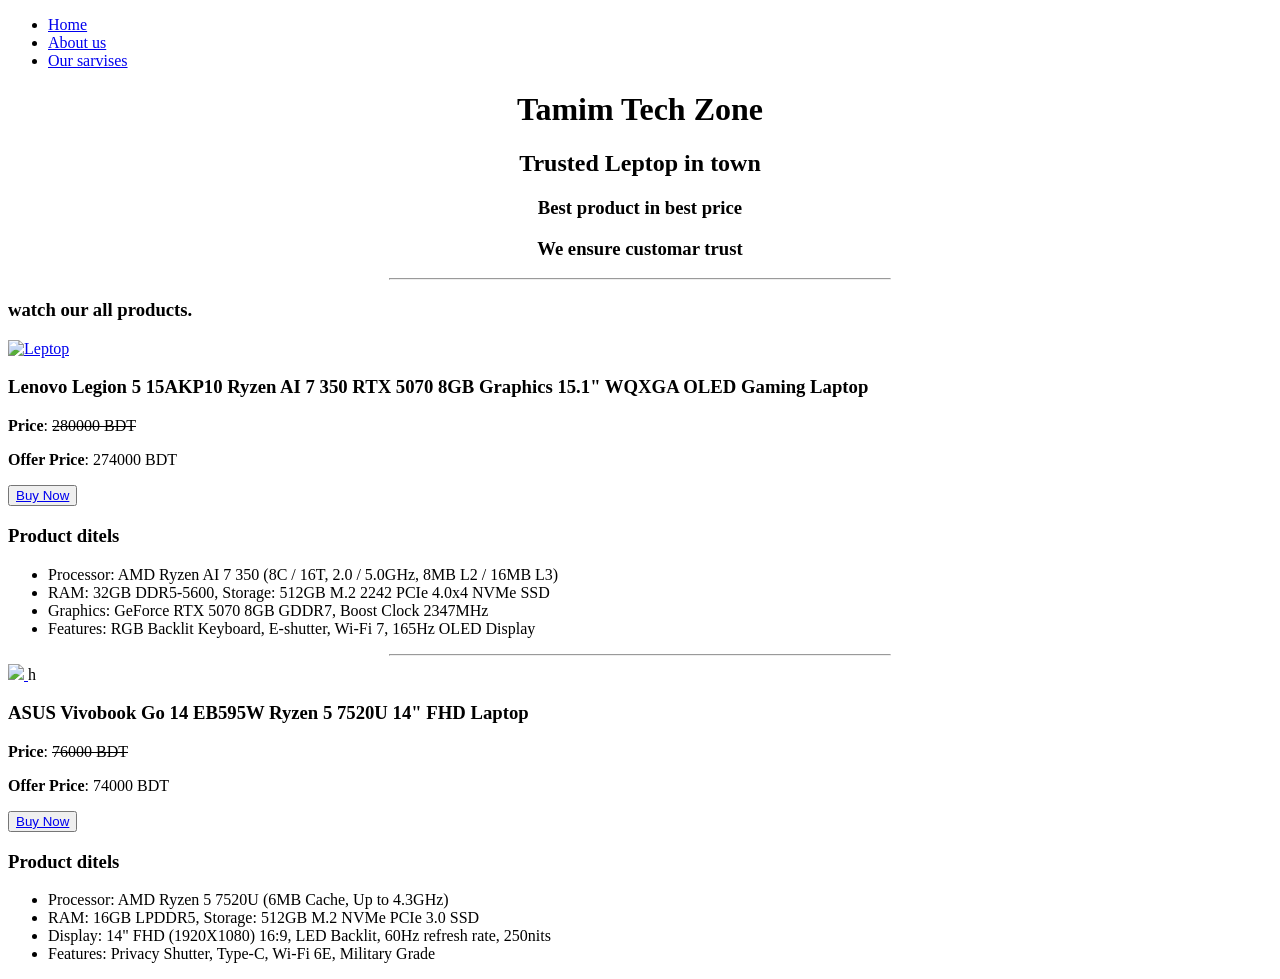
==== index.html @ fa64714c "added one product" ====
<!DOCTYPE html>
<html lang="en">
<head>
    <meta charset="UTF-8">
    <meta name="viewport" content="width=device-width, initial-scale=1.0">
    <title>Tamim tech zone</title>
   
</head>
<body> 
    <nev>
        <ul>
            <li><a href="index.html">Home</a></li>
            <li><a href="about.html">About us</a></li>
            <li><a href="sarvis.html">Our sarvises</a></li>
        
        </ul>
        </nev>
    <center>
 <h1>Tamim Tech Zone</h1>
 <h2> Trusted Leptop in town</h2>
<h3> Best product in best price</h3>
<h3> We ensure customar trust</h3>
    </center>
<hr width="500">
<h3> watch our all products.</h3>
<main>
    <section>
       
        <a href="det1.html">
             <img src="https://www.startech.com.bd/image/cache/catalog/laptop/lenovo/legion-5-15akp10/legion-5-15akp10-01-228x228.webp" alt="Leptop">
        </a>
            
    <h3>Lenovo Legion 5 15AKP10 Ryzen AI 7 350 RTX 5070 8GB Graphics 15.1" WQXGA OLED Gaming Laptop </h3>
    <b>Price</b>: <del>280000 BDT</del> <p><b>Offer Price</b>: 274000 BDT</p>
    <button><a href="login.html">Buy Now</a></button>
        <h3>Product ditels</h3>
        <ul>
            <li>Processor: AMD Ryzen AI 7 350 (8C / 16T, 2.0 / 5.0GHz, 8MB L2 / 16MB L3)</li>
            <li>RAM: 32GB DDR5-5600, Storage: 512GB M.2 2242 PCIe 4.0x4 NVMe SSD</li>
            <li>Graphics: GeForce RTX 5070 8GB GDDR7, Boost Clock 2347MHz</li>
            <li>Features: RGB Backlit Keyboard, E-shutter, Wi-Fi 7, 165Hz OLED Display</li>
            </ul>
    </section>
</main>
<hr width="500">
      <main> 
    <section>
       
        <a href="det2.html">
             <img src="https://www.startech.com.bd/image/cache/catalog/laptop/asus/vivobook-go-14-eb595w/vivobook-go-14-eb595w-01-228x228.webp">
        </a>h
            
    <h3>ASUS Vivobook Go 14 EB595W Ryzen 5 7520U 14" FHD Laptop </h3>
    <b>Price</b>: <del>76000 BDT</del> <p><b>Offer Price</b>: 74000 BDT</p>
    <button><a href="login.html">Buy Now</a></button>
        <h3>Product ditels</h3>
        <ul>
            <li>Processor: AMD Ryzen 5 7520U (6MB Cache, Up to 4.3GHz)</li>
            <li>RAM: 16GB LPDDR5, Storage: 512GB M.2 NVMe PCIe 3.0 SSD</li>
            <li>Display: 14" FHD (1920X1080) 16:9, LED Backlit, 60Hz refresh rate, 250nits</li>
            <li>Features: Privacy Shutter, Type-C, Wi-Fi 6E, Military Grade</li>
            </ul>
    </section>

 </main>


    
</body>
</html>
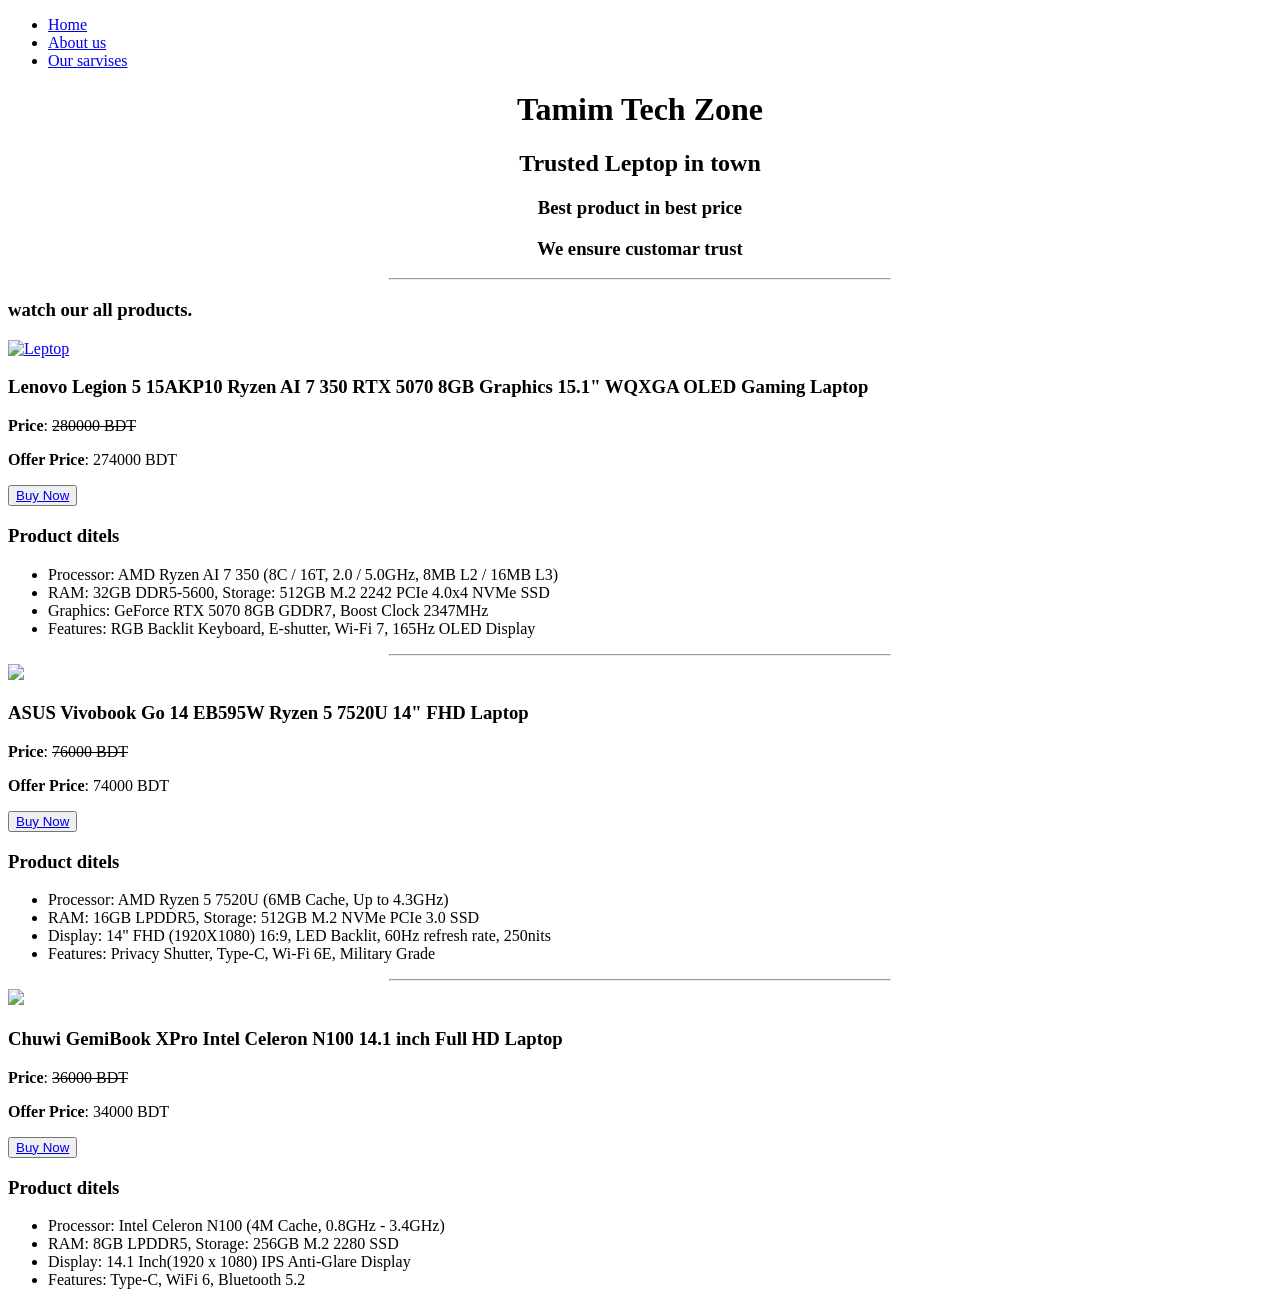
==== commit 6a4a09fc: "added one product" ====
--- a/index.html
+++ b/index.html
@@ -42,13 +42,13 @@
             </ul>
     </section>
 </main>
+
 <hr width="500">
-      <main> 
+     <main> 
     <section>
-       
         <a href="det2.html">
              <img src="https://www.startech.com.bd/image/cache/catalog/laptop/asus/vivobook-go-14-eb595w/vivobook-go-14-eb595w-01-228x228.webp">
-        </a>h
+        </a>
             
     <h3>ASUS Vivobook Go 14 EB595W Ryzen 5 7520U 14" FHD Laptop </h3>
     <b>Price</b>: <del>76000 BDT</del> <p><b>Offer Price</b>: 74000 BDT</p>
@@ -63,6 +63,27 @@
     </section>
 
  </main>
+<hr width="500">
+     <main> 
+    <section>
+        <a href="det3.html">
+             <img src="https://www.startech.com.bd/image/cache/catalog/laptop/chuwi/gemibook-xpro/gemibook-xpro-01-228x228.webp">
+        </a>
+            
+    <h3>Chuwi GemiBook XPro Intel Celeron N100 14.1 inch Full HD Laptop </h3>
+    <b>Price</b>: <del>36000 BDT</del> <p><b>Offer Price</b>: 34000 BDT</p>
+    <button><a href="login.html">Buy Now</a></button>
+        <h3>Product ditels</h3>
+        <ul>
+            <li>Processor: Intel Celeron N100 (4M Cache, 0.8GHz - 3.4GHz)</li>
+            <li>RAM: 8GB LPDDR5, Storage: 256GB M.2 2280 SSD</li>
+            <li>Display: 14.1 Inch(1920 x 1080) IPS Anti-Glare Display</li>
+            <li>Features: Type-C, WiFi 6, Bluetooth 5.2</li>
+            </ul>
+    </section>
+
+ </main>
+
 
 
     
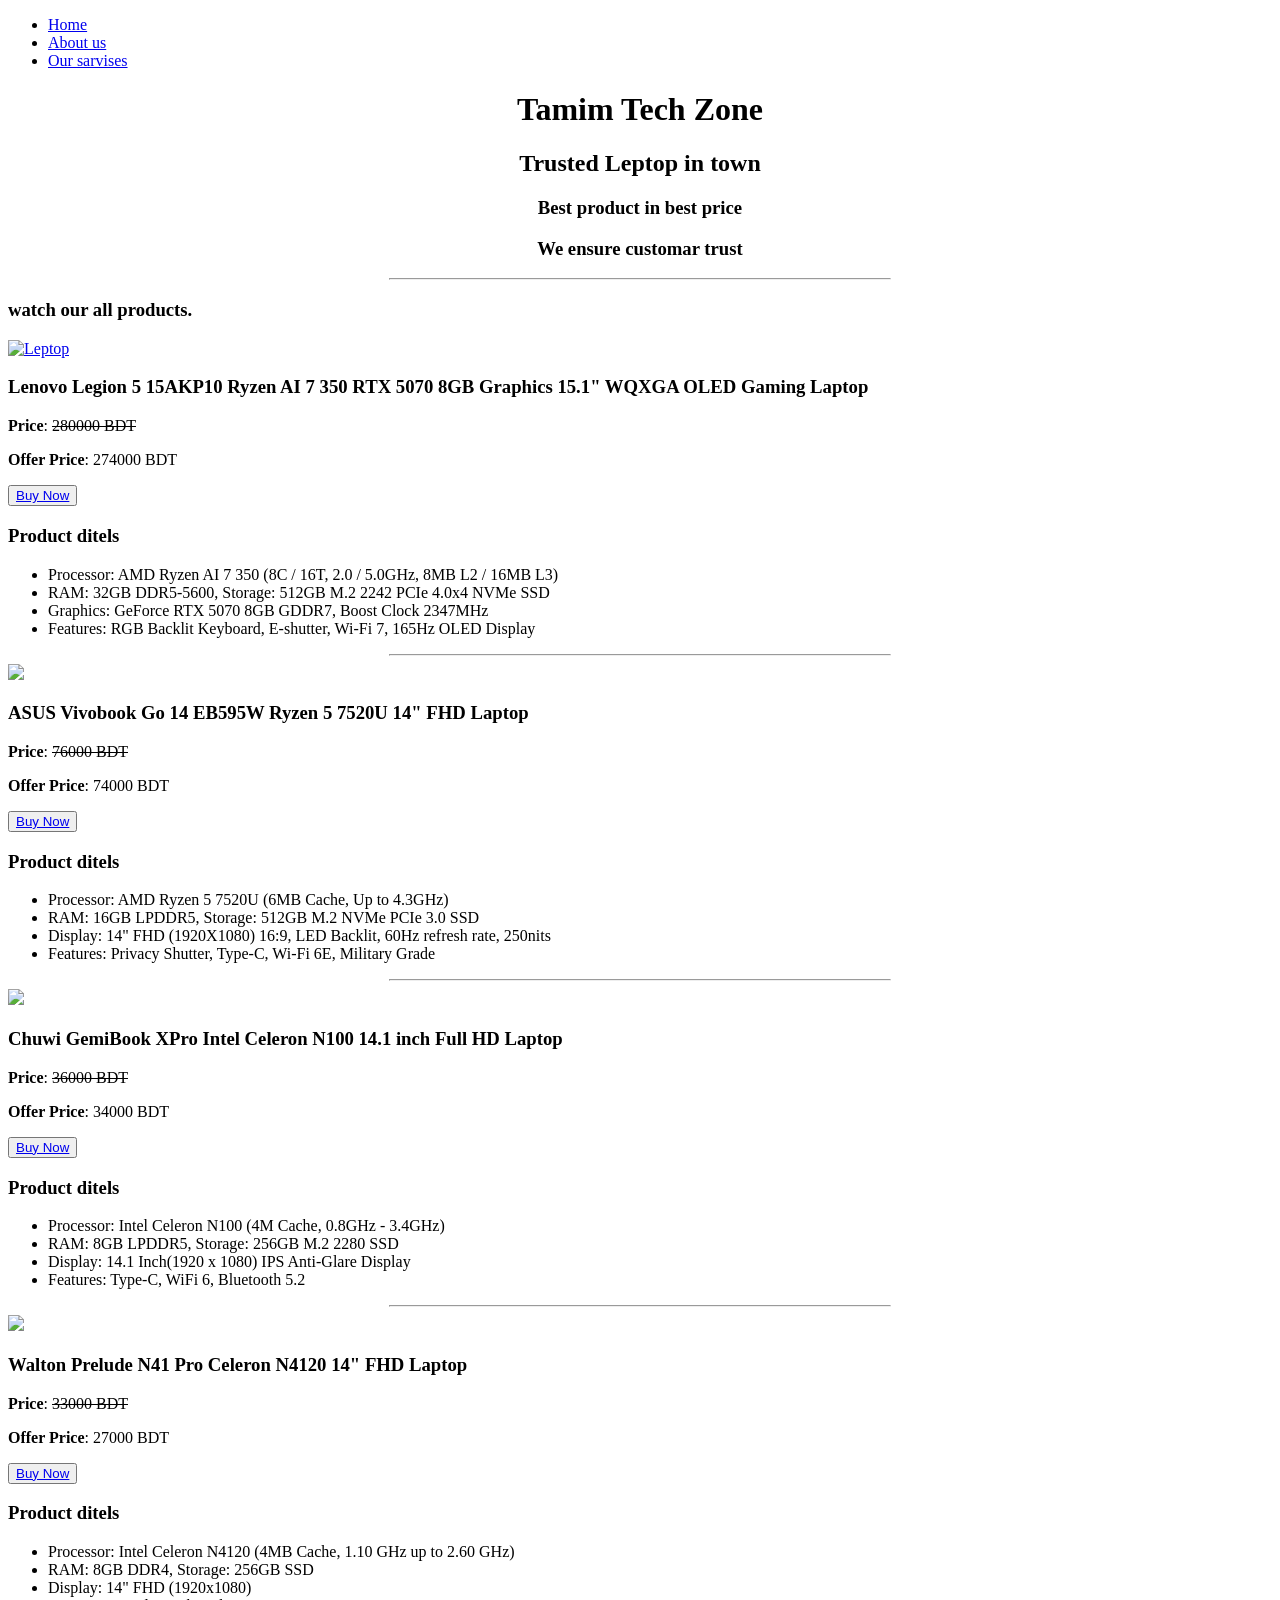
==== commit 80e5a8d6: "added one product" ====
--- a/index.html
+++ b/index.html
@@ -83,6 +83,28 @@
     </section>
 
  </main>
+<hr width="500">
+     <main> 
+    <section>
+        <a href="det4.html">
+             <img src="https://www.startech.com.bd/image/cache/catalog/laptop/walton/prelude-n41-pro/prelude-n41-pro-01-228x228.webp">
+        </a>
+            
+    <h3>Walton Prelude N41 Pro Celeron N4120 14" FHD Laptop </h3>
+    <b>Price</b>: <del>33000 BDT</del> <p><b>Offer Price</b>: 27000 BDT</p>
+    <button><a href="login.html">Buy Now</a></button>
+        <h3>Product ditels</h3>
+        <ul>
+            <li>Processor: Intel Celeron N4120 (4MB Cache, 1.10 GHz up to 2.60 GHz)</li>
+            <li>RAM: 8GB DDR4, Storage: 256GB SSD</li>
+            <li>Display: 14" FHD (1920x1080)</li>
+            <li>Features: Bangla Keyboard, Type-C</li>
+            </ul>
+    </section>
+
+ </main>
+
+
 
 
 
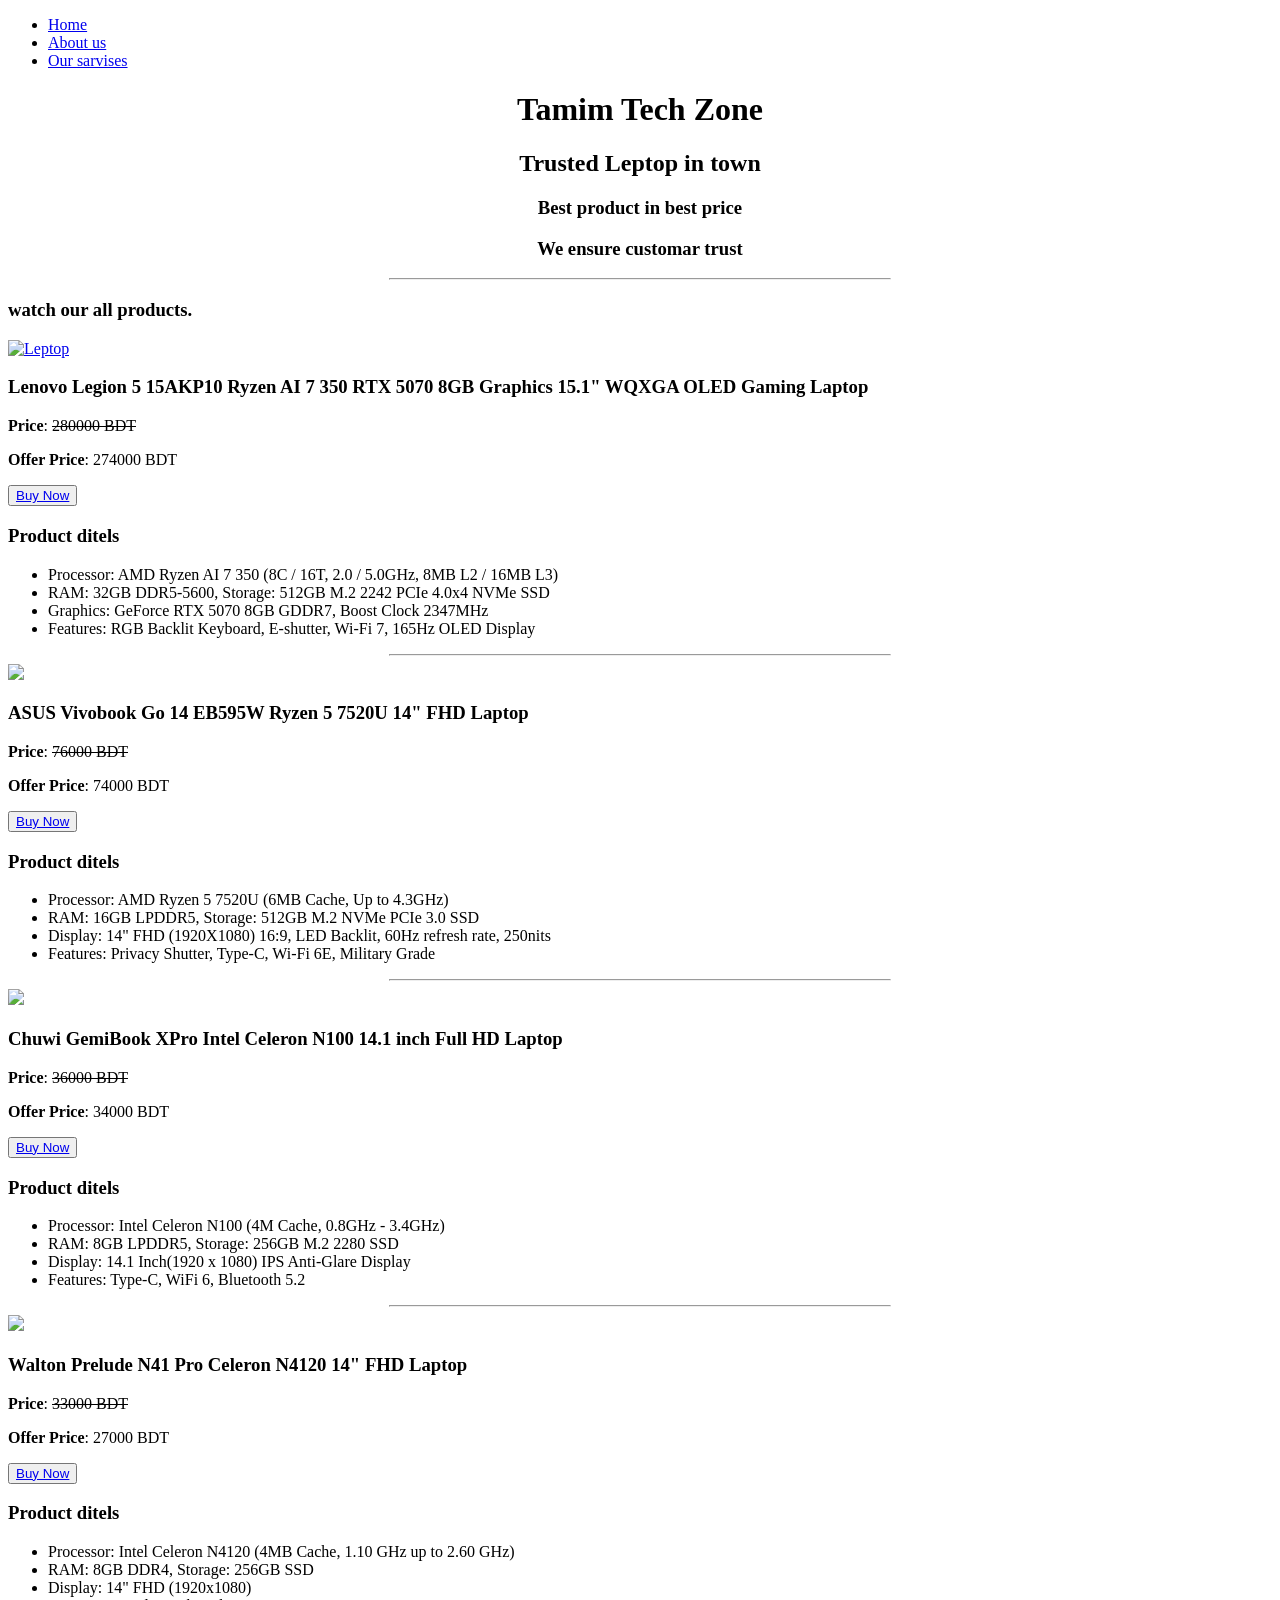
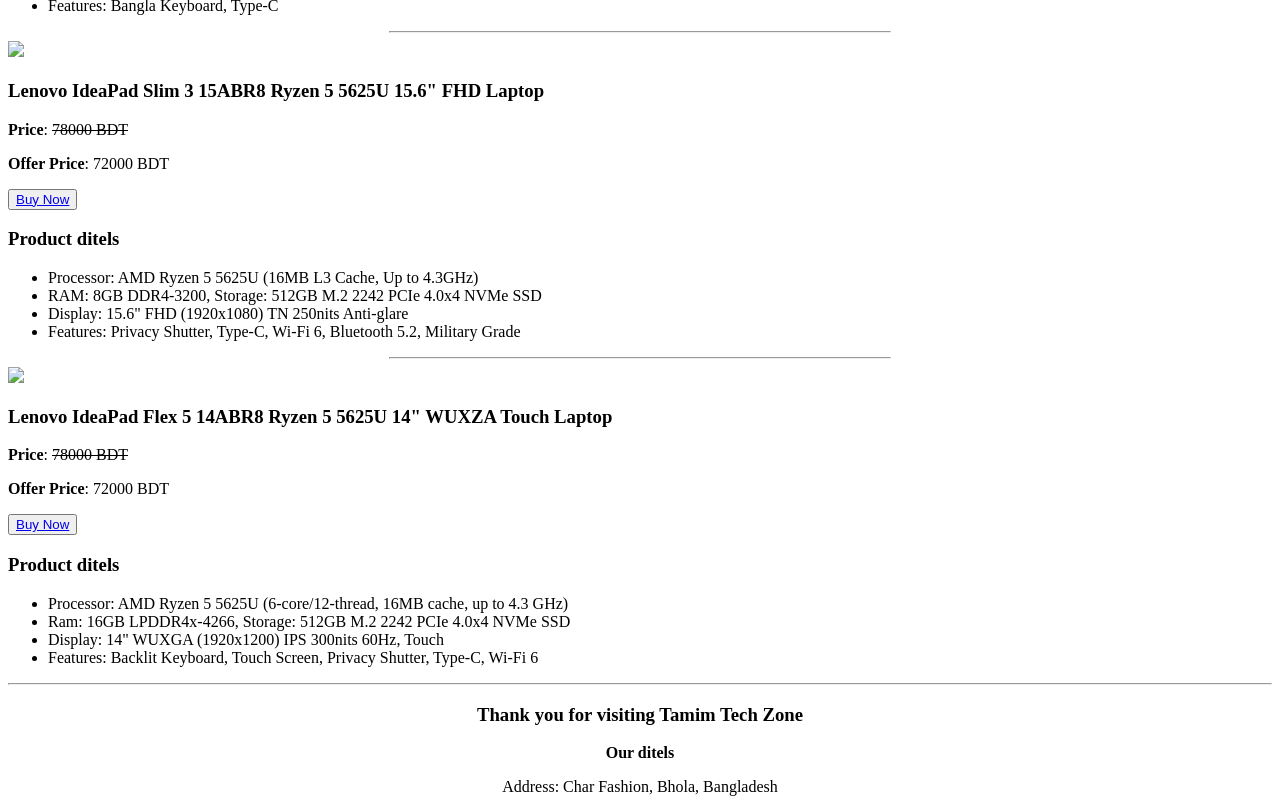
==== commit 86fc6e31: "added one product" ====
--- a/index.html
+++ b/index.html
@@ -103,7 +103,61 @@
     </section>
 
  </main>
+ <hr width="500">
+   </main>
+  <main> 
+    <section>
+       <a href="det5.html">
+             <img src="https://www.startech.com.bd/image/cache/catalog/laptop/lenovo/ideapad-slim-3-15abr8/ideapad-slim-3-15abr8-arctic-grey-01-228x228.webp">
+       
+       </a>
+    <h3>Lenovo IdeaPad Slim 3 15ABR8 Ryzen 5 5625U 15.6" FHD Laptop </h3>
+    <b>Price</b>: <del>78000 BDT</del> <p><b>Offer Price</b>: 72000 BDT</p>
+    <button><a href="login.html">Buy Now</a></button>
+        <h3>Product ditels</h3>
+        <ul>
+            <li>Processor: AMD Ryzen 5 5625U (16MB L3 Cache, Up to 4.3GHz)</li>
+            <li>RAM: 8GB DDR4-3200, Storage: 512GB M.2 2242 PCIe 4.0x4 NVMe SSD</li>
+            <li>Display: 15.6" FHD (1920x1080) TN 250nits Anti-glare</li>
+            <li>Features: Privacy Shutter, Type-C, Wi-Fi 6, Bluetooth 5.2, Military Grade</li>
+            </ul>
+    </section>
 
+ </main>
+  <hr width="500">
+   
+  <main> 
+    <section>
+       <a href="det6.html">
+             <img src="https://www.startech.com.bd/image/cache/catalog/laptop/lenovo/ideapad-flex-5-14abr8/82XX00JALK-001-228x228.webp">
+       
+       </a>
+    <h3>Lenovo IdeaPad Flex 5 14ABR8 Ryzen 5 5625U 14" WUXZA Touch Laptop </h3>
+    <b>Price</b>: <del>78000 BDT</del> <p><b>Offer Price</b>: 72000 BDT</p>
+    <button><a href="login.html">Buy Now</a></button>
+        <h3>Product ditels</h3>
+        <ul>
+            <li>Processor: AMD Ryzen 5 5625U (6-core/12-thread, 16MB cache, up to 4.3 GHz)</li>
+            <li>Ram: 16GB LPDDR4x-4266, Storage: 512GB M.2 2242 PCIe 4.0x4 NVMe SSD</li>
+            <li>Display: 14" WUXGA (1920x1200) IPS 300nits 60Hz, Touch</li>
+            <li>Features: Backlit Keyboard, Touch Screen, Privacy Shutter, Type-C, Wi-Fi 6</li>
+            </ul>
+    </section>
+
+ </main>
+ <hr>
+ <footer>
+    <center>
+        <h3>Thank you for visiting Tamim Tech Zone</h3>
+        <b>Our ditels</b>
+        <p>Address: Char Fashion, Bhola, Bangladesh</p>
+    </center>
+    </footer>
+
+
+
+
+ 
 
 
 
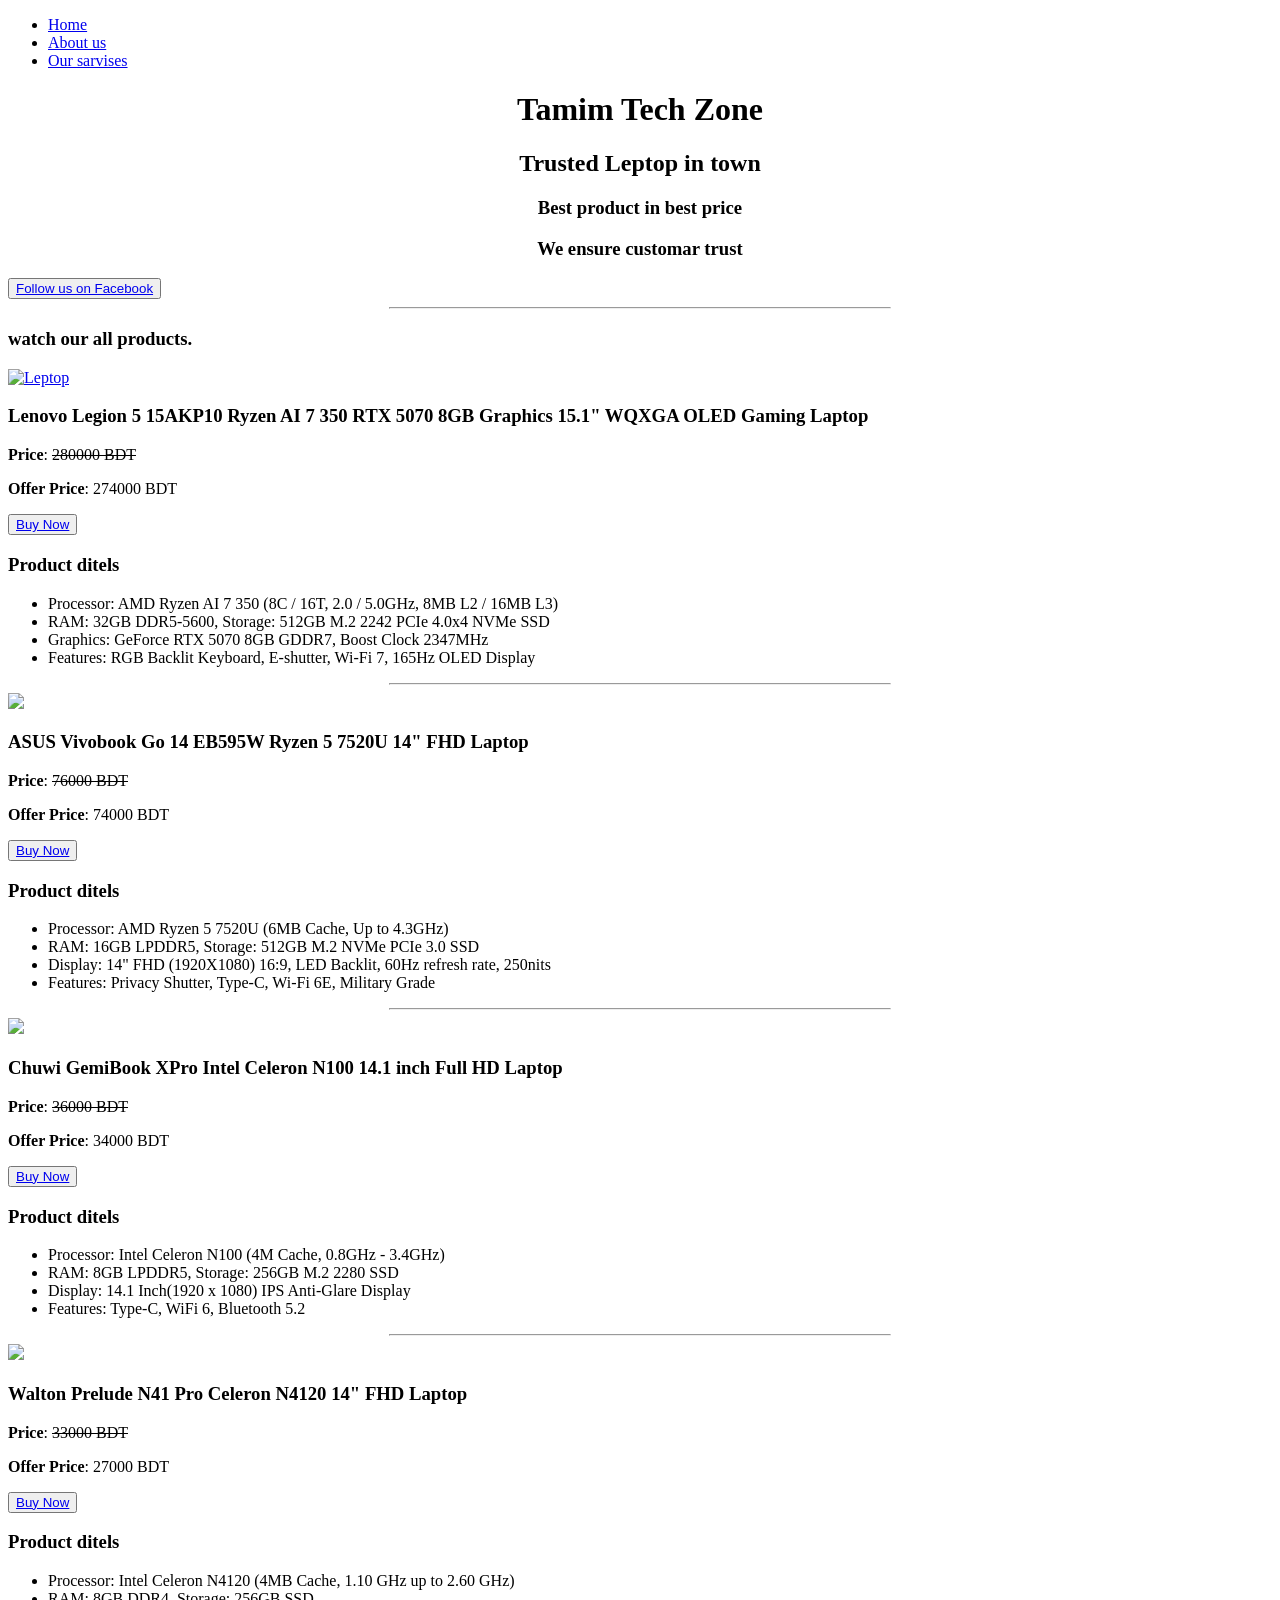
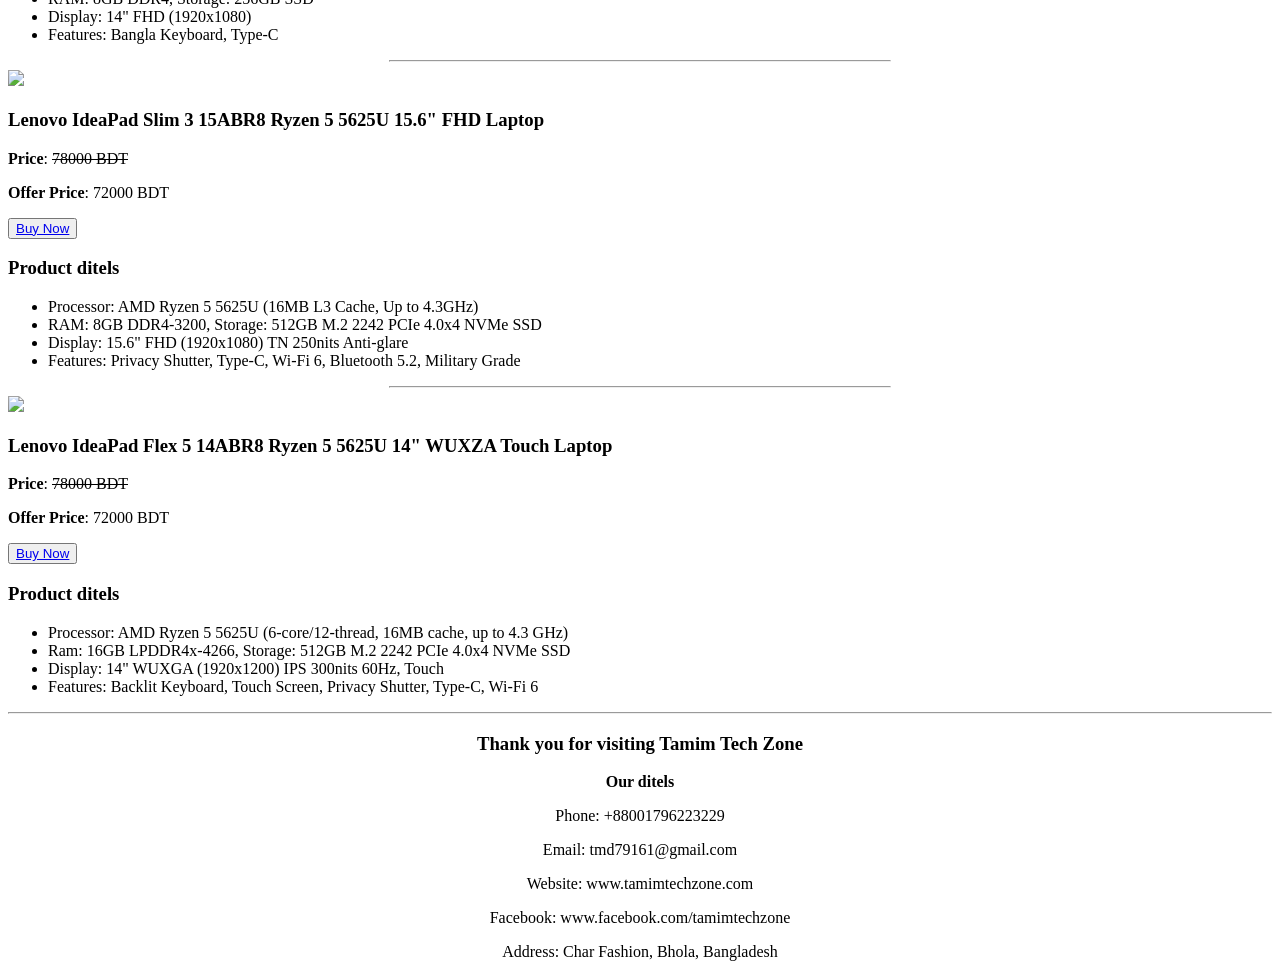
==== commit 87f9f8ef: "added one product" ====
--- a/index.html
+++ b/index.html
@@ -21,6 +21,7 @@
 <h3> Best product in best price</h3>
 <h3> We ensure customar trust</h3>
     </center>
+    <button><a href="https://www.facebook.com/share/1CiRE6umxw/">Follow us on Facebook</a></button>
 <hr width="500">
 <h3> watch our all products.</h3>
 <main>
@@ -150,7 +151,12 @@
     <center>
         <h3>Thank you for visiting Tamim Tech Zone</h3>
         <b>Our ditels</b>
+        <p>Phone: +88001796223229</p>
+        <p>Email: tmd79161@gmail.com</p>
+        <p>Website: www.tamimtechzone.com</p>
+        <p>Facebook: www.facebook.com/tamimtechzone</p>
         <p>Address: Char Fashion, Bhola, Bangladesh</p>
+
     </center>
     </footer>
 
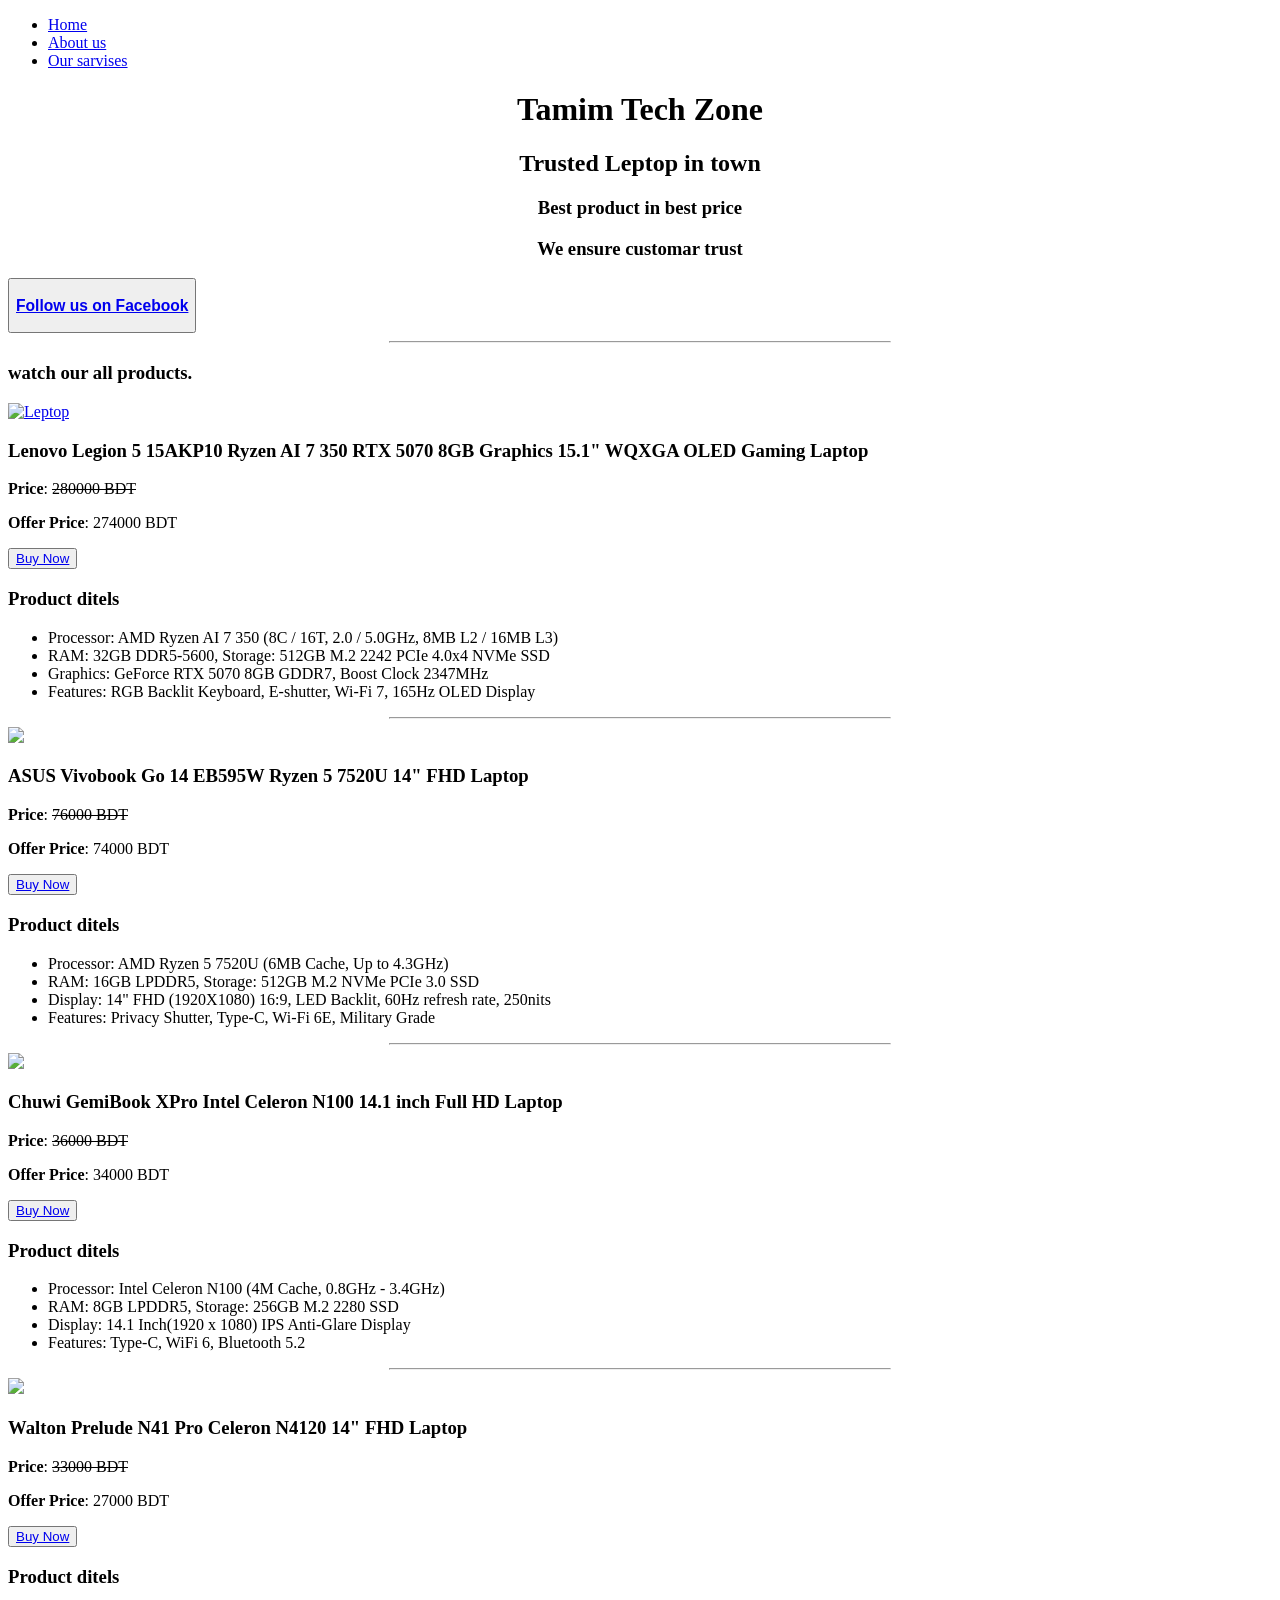
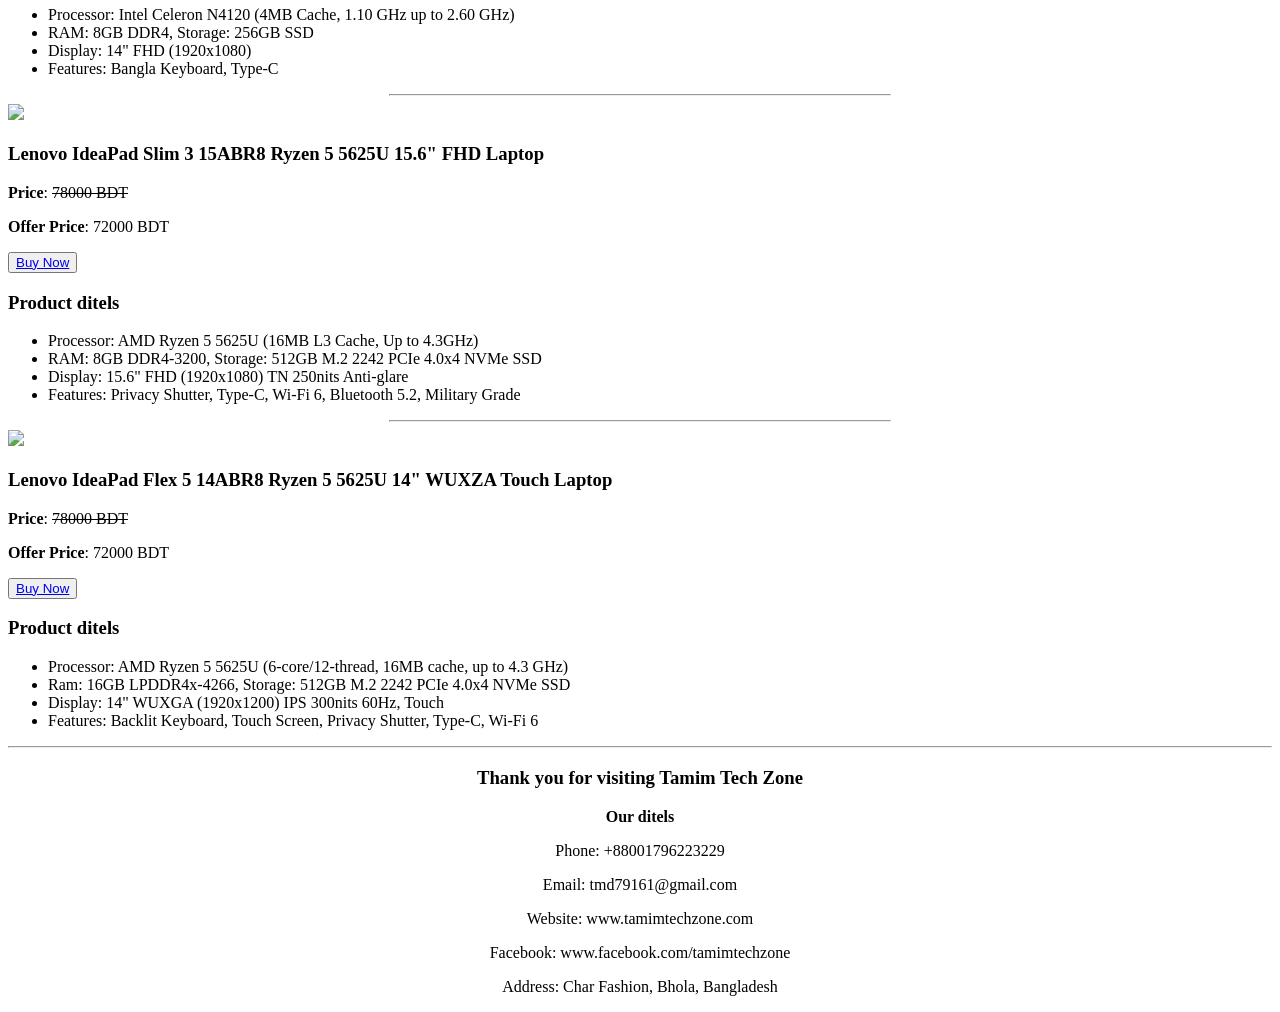
==== commit b9cee7b6: "included new fiture" ====
--- a/index.html
+++ b/index.html
@@ -21,7 +21,7 @@
 <h3> Best product in best price</h3>
 <h3> We ensure customar trust</h3>
     </center>
-    <button><a href="https://www.facebook.com/share/1CiRE6umxw/">Follow us on Facebook</a></button>
+    <button><a href="https://www.facebook.com/share/1CiRE6umxw/"><h3> Follow us on Facebook</h3></a></button>
 <hr width="500">
 <h3> watch our all products.</h3>
 <main>
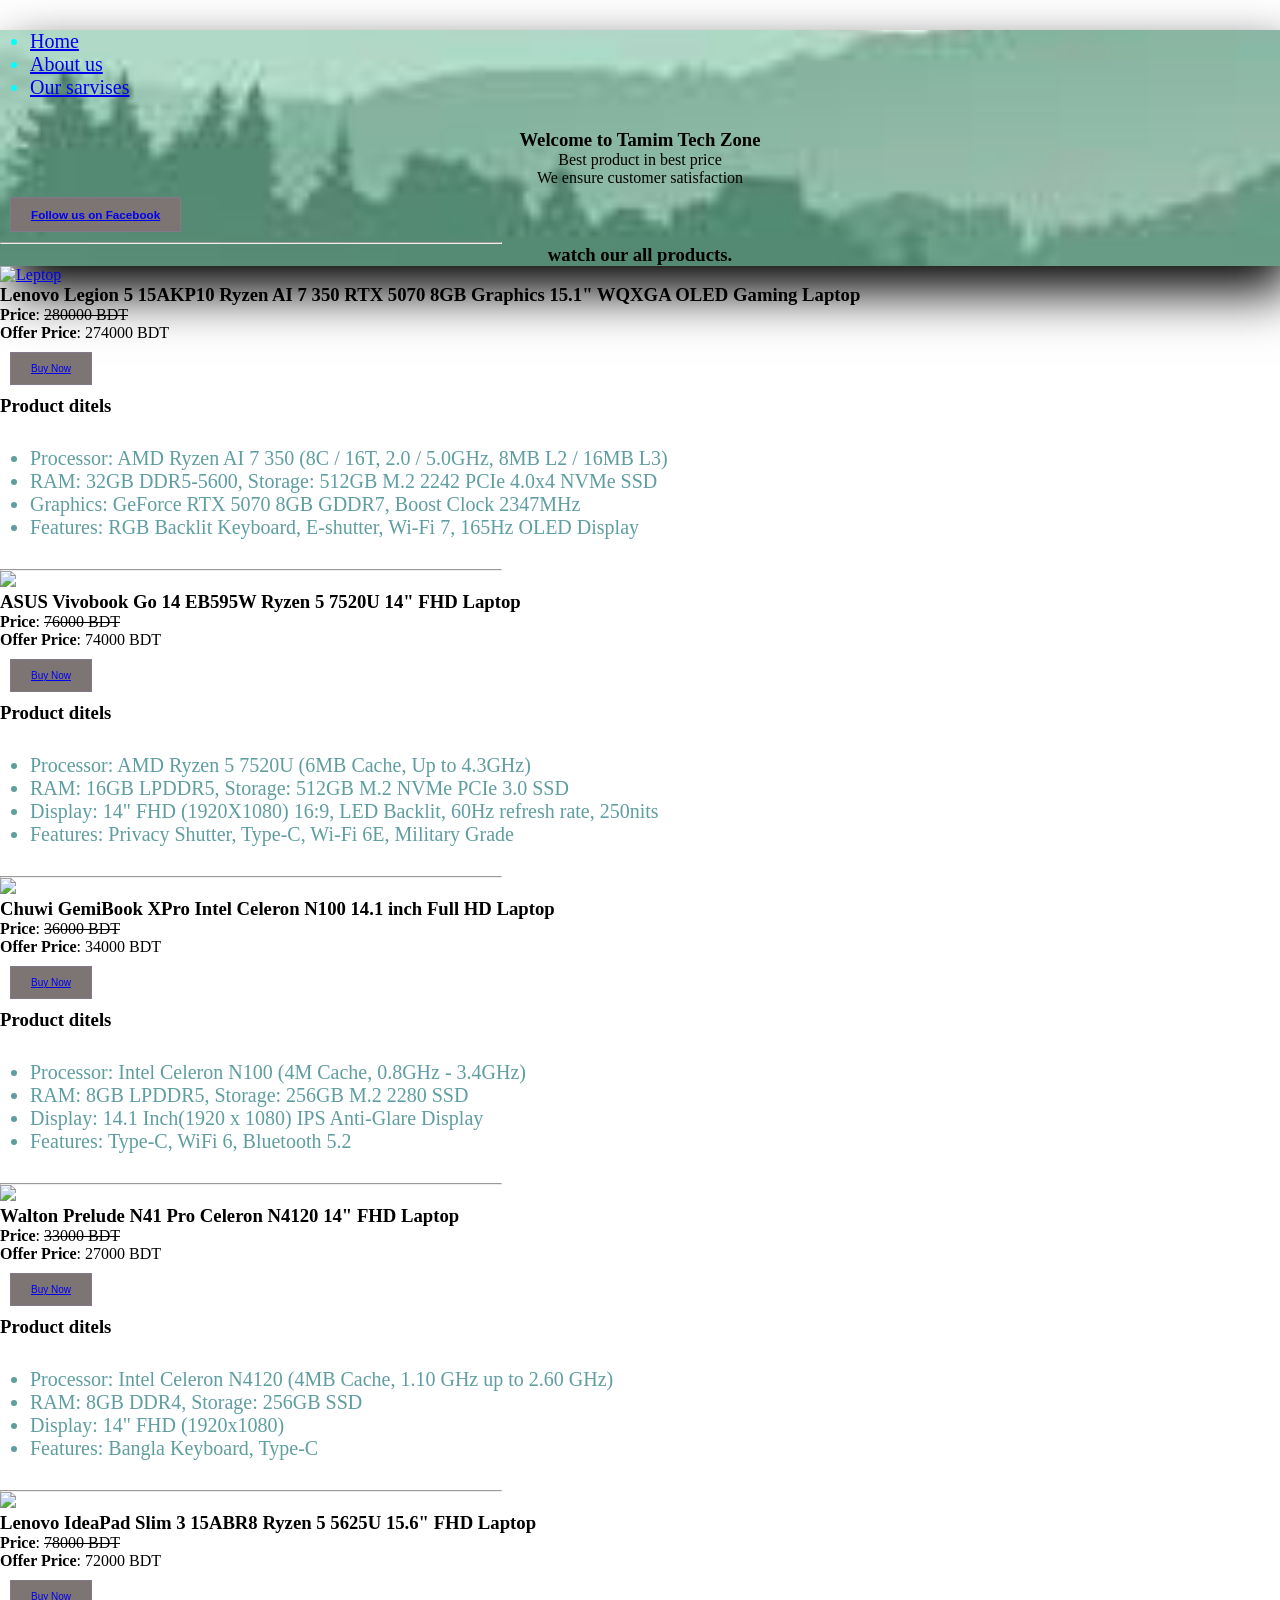
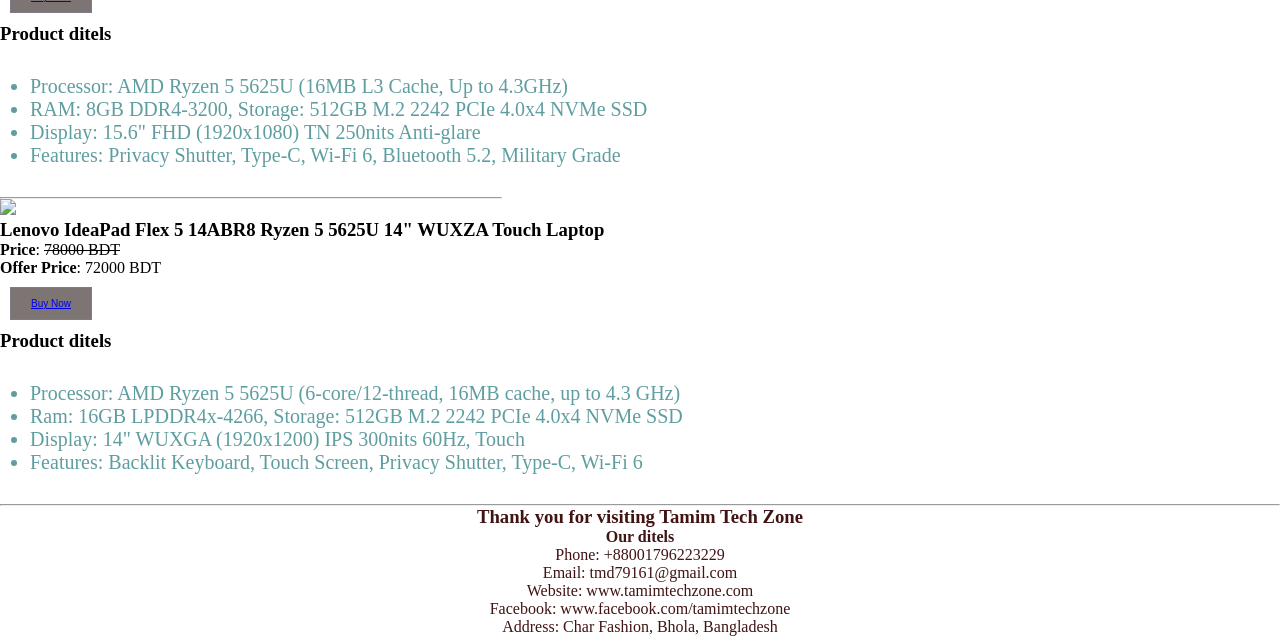
==== commit 5d01aca3: "included new fiture" ====
--- a/index.html
+++ b/index.html
@@ -4,9 +4,13 @@
     <meta charset="UTF-8">
     <meta name="viewport" content="width=device-width, initial-scale=1.0">
     <title>Tamim tech zone</title>
+    <link rel="stylesheet" href="style/extra.css">
+     
+   
    
 </head>
 <body> 
+    <header>
     <nev>
         <ul>
             <li><a href="index.html">Home</a></li>
@@ -15,16 +19,20 @@
         
         </ul>
         </nev>
-    <center>
- <h1>Tamim Tech Zone</h1>
- <h2> Trusted Leptop in town</h2>
-<h3> Best product in best price</h3>
-<h3> We ensure customar trust</h3>
-    </center>
-    <button><a href="https://www.facebook.com/share/1CiRE6umxw/"><h3> Follow us on Facebook</h3></a></button>
+       
+            <h3 class="center">Welcome to Tamim Tech Zone</h3>
+            <p class="center"> Best product in best price</p>
+            <p class="center"> We ensure customer satisfaction</p>
+        
+   
+        <button><a href="https://www.facebook.com/share/1CiRE6umxw/"><h3> Follow us on Facebook</h3></a></button>
 <hr width="500">
-<h3> watch our all products.</h3>
+<h3 class="center"> watch our all products.</h3>
+ 
+ </header>
 <main>
+   
+
     <section>
        
         <a href="det1.html">
@@ -42,10 +50,10 @@
             <li>Features: RGB Backlit Keyboard, E-shutter, Wi-Fi 7, 165Hz OLED Display</li>
             </ul>
     </section>
-</main>
+
 
 <hr width="500">
-     <main> 
+   
     <section>
         <a href="det2.html">
              <img src="https://www.startech.com.bd/image/cache/catalog/laptop/asus/vivobook-go-14-eb595w/vivobook-go-14-eb595w-01-228x228.webp">
@@ -63,9 +71,9 @@
             </ul>
     </section>
 
- </main>
+ 
 <hr width="500">
-     <main> 
+     
     <section>
         <a href="det3.html">
              <img src="https://www.startech.com.bd/image/cache/catalog/laptop/chuwi/gemibook-xpro/gemibook-xpro-01-228x228.webp">
@@ -83,9 +91,8 @@
             </ul>
     </section>
 
- </main>
 <hr width="500">
-     <main> 
+  
     <section>
         <a href="det4.html">
              <img src="https://www.startech.com.bd/image/cache/catalog/laptop/walton/prelude-n41-pro/prelude-n41-pro-01-228x228.webp">
@@ -103,10 +110,9 @@
             </ul>
     </section>
 
- </main>
+
  <hr width="500">
-   </main>
-  <main> 
+
     <section>
        <a href="det5.html">
              <img src="https://www.startech.com.bd/image/cache/catalog/laptop/lenovo/ideapad-slim-3-15abr8/ideapad-slim-3-15abr8-arctic-grey-01-228x228.webp">
@@ -124,10 +130,10 @@
             </ul>
     </section>
 
- </main>
+ 
   <hr width="500">
    
-  <main> 
+ 
     <section>
        <a href="det6.html">
              <img src="https://www.startech.com.bd/image/cache/catalog/laptop/lenovo/ideapad-flex-5-14abr8/82XX00JALK-001-228x228.webp">
@@ -148,7 +154,7 @@
  </main>
  <hr>
  <footer>
-    <center>
+    
         <h3>Thank you for visiting Tamim Tech Zone</h3>
         <b>Our ditels</b>
         <p>Phone: +88001796223229</p>
@@ -157,7 +163,7 @@
         <p>Facebook: www.facebook.com/tamimtechzone</p>
         <p>Address: Char Fashion, Bhola, Bangladesh</p>
 
-    </center>
+  
     </footer>
 
 
--- a/style/extra.css
+++ b/style/extra.css
@@ -0,0 +1,53 @@
+*{margin: 0; padding: 0; 
+}
+.center{
+    text-align: center;
+}
+   
+
+   ul{
+     margin:30px 30px;
+    color:aqua;
+    font-size: 20px ;
+   }
+ header {
+          
+           background-image: url("download.jpeg");
+             
+                background-repeat: no-repeat;
+                background-size: cover;
+                background-position: center;
+                box-shadow: 10px 25px 50px;
+         }
+
+            
+       button{
+            background-color: rgb(125, 116, 116);
+            color: blueviolet;
+            border: 1px solid rgb(130, 121, 139);
+            padding: 10px 20px;
+            font-size: 10px;
+            margin: 10px 10px;
+            
+       }
+          
+        button:hover{
+            background-color:blueviolet;
+            color: white;
+            border:0;
+            color:blueviolet;   
+             }
+             section li{
+                color:cadetblue;
+               
+             }
+             footer{
+                text-align:center;
+               
+                color: rgb(65, 19, 19);
+                background-image: url(https://cdn.vectorstock.com/i/750p/39/47/grey-diagonal-gradient-lines-footer-background-vector-49803947.avif) ;
+                background-size:cover;
+                background-position:center;
+                background-repeat: no-repeat;
+
+             }
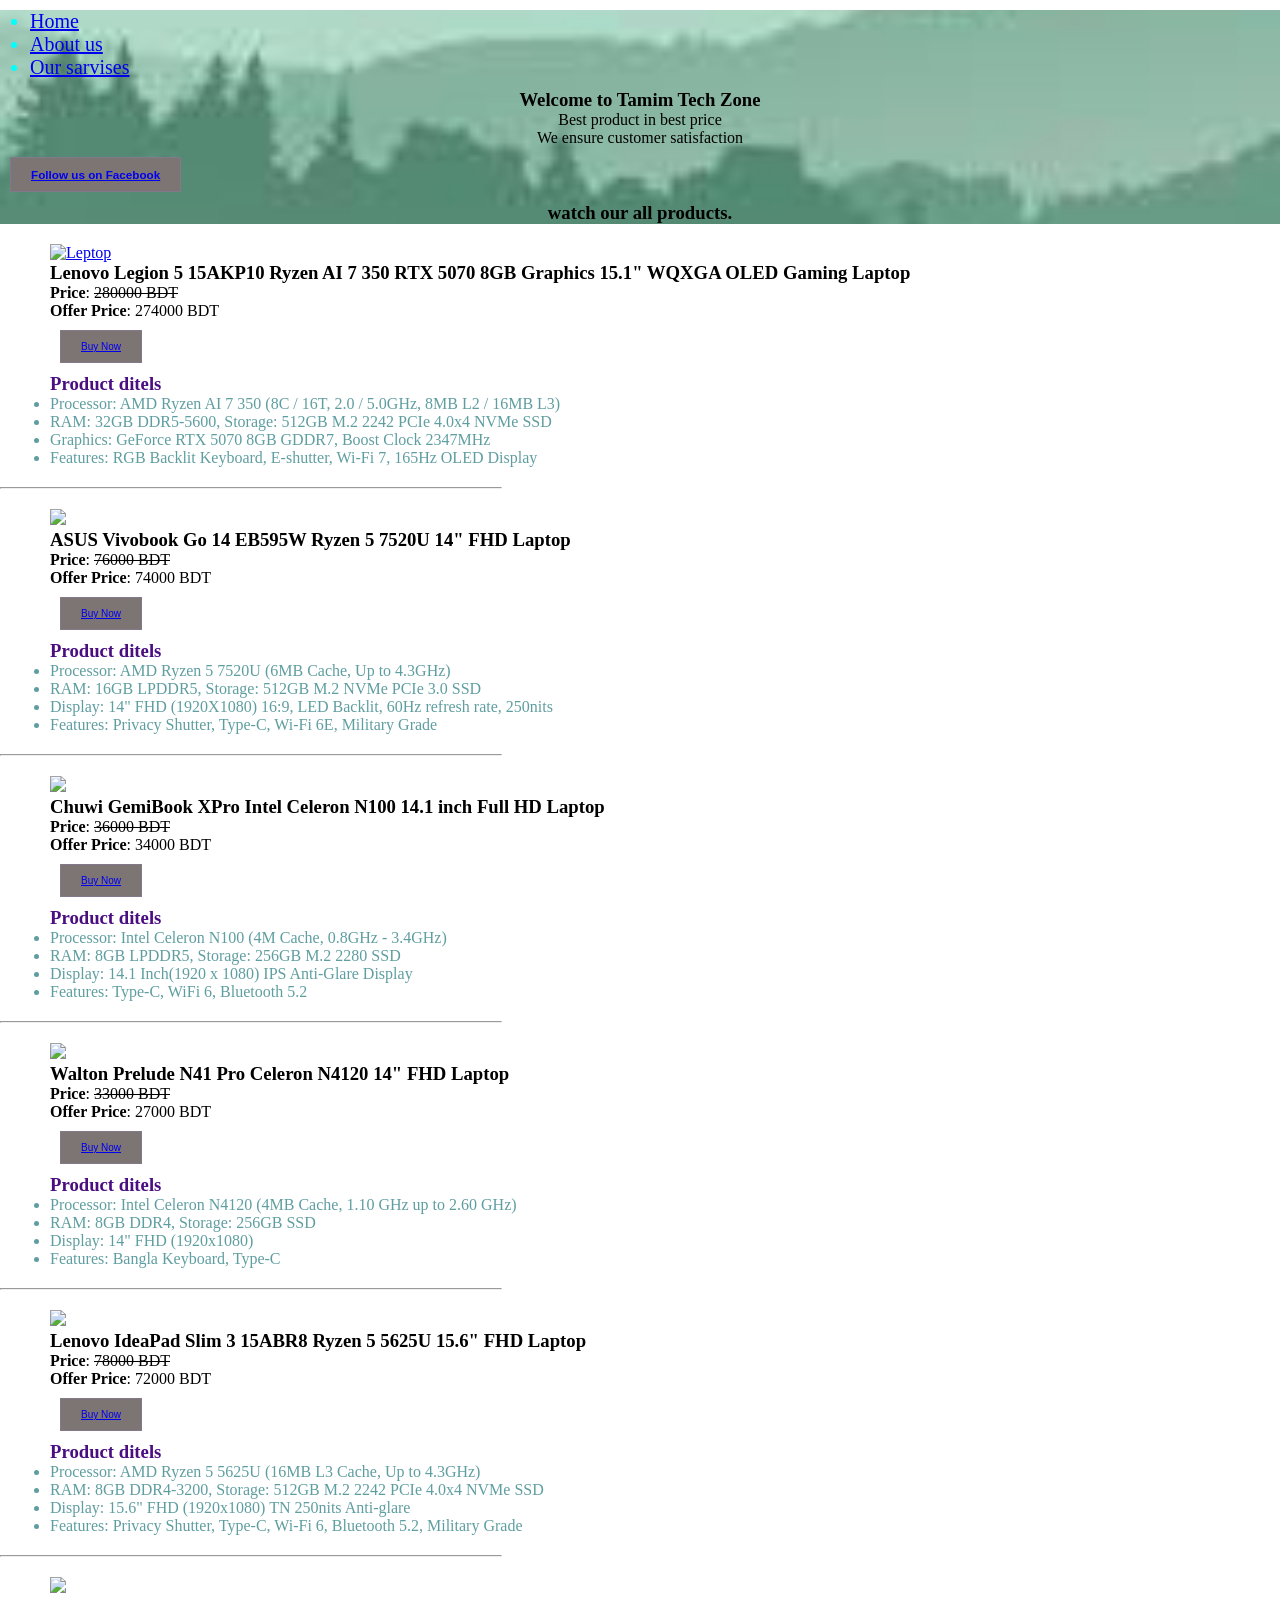
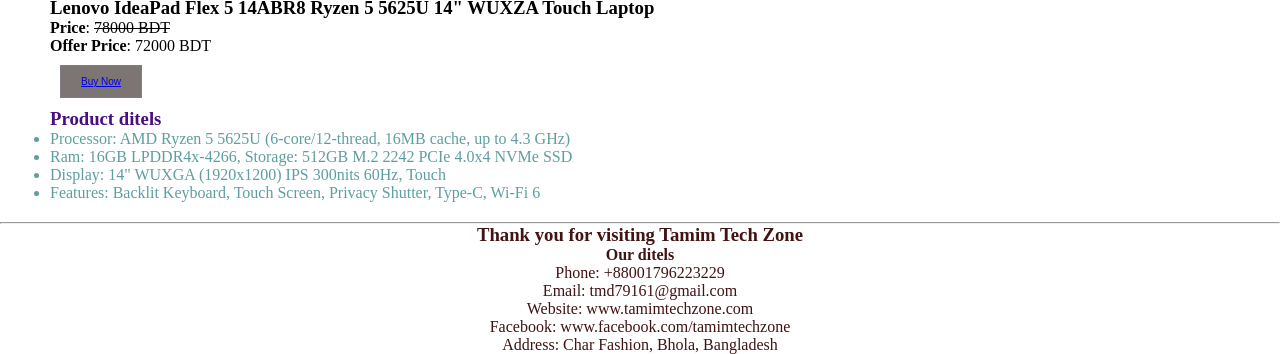
==== commit b1567c14: "included new fiture" ====
--- a/index.html
+++ b/index.html
@@ -6,7 +6,7 @@
     <title>Tamim tech zone</title>
     <link rel="stylesheet" href="style/extra.css">
      
-   
+  
    
 </head>
 <body> 
@@ -26,8 +26,9 @@
         
    
         <button><a href="https://www.facebook.com/share/1CiRE6umxw/"><h3> Follow us on Facebook</h3></a></button>
-<hr width="500">
+
 <h3 class="center"> watch our all products.</h3>
+    </header>
  
  </header>
 <main>
@@ -42,7 +43,7 @@
     <h3>Lenovo Legion 5 15AKP10 Ryzen AI 7 350 RTX 5070 8GB Graphics 15.1" WQXGA OLED Gaming Laptop </h3>
     <b>Price</b>: <del>280000 BDT</del> <p><b>Offer Price</b>: 274000 BDT</p>
     <button><a href="login.html">Buy Now</a></button>
-        <h3>Product ditels</h3>
+        <h3 class="pro">Product ditels</h3>
         <ul>
             <li>Processor: AMD Ryzen AI 7 350 (8C / 16T, 2.0 / 5.0GHz, 8MB L2 / 16MB L3)</li>
             <li>RAM: 32GB DDR5-5600, Storage: 512GB M.2 2242 PCIe 4.0x4 NVMe SSD</li>
@@ -62,7 +63,7 @@
     <h3>ASUS Vivobook Go 14 EB595W Ryzen 5 7520U 14" FHD Laptop </h3>
     <b>Price</b>: <del>76000 BDT</del> <p><b>Offer Price</b>: 74000 BDT</p>
     <button><a href="login.html">Buy Now</a></button>
-        <h3>Product ditels</h3>
+        <h3 class="pro">Product ditels</h3>
         <ul>
             <li>Processor: AMD Ryzen 5 7520U (6MB Cache, Up to 4.3GHz)</li>
             <li>RAM: 16GB LPDDR5, Storage: 512GB M.2 NVMe PCIe 3.0 SSD</li>
@@ -82,7 +83,7 @@
     <h3>Chuwi GemiBook XPro Intel Celeron N100 14.1 inch Full HD Laptop </h3>
     <b>Price</b>: <del>36000 BDT</del> <p><b>Offer Price</b>: 34000 BDT</p>
     <button><a href="login.html">Buy Now</a></button>
-        <h3>Product ditels</h3>
+        <h3 class="pro">Product ditels</h3>
         <ul>
             <li>Processor: Intel Celeron N100 (4M Cache, 0.8GHz - 3.4GHz)</li>
             <li>RAM: 8GB LPDDR5, Storage: 256GB M.2 2280 SSD</li>
@@ -101,7 +102,7 @@
     <h3>Walton Prelude N41 Pro Celeron N4120 14" FHD Laptop </h3>
     <b>Price</b>: <del>33000 BDT</del> <p><b>Offer Price</b>: 27000 BDT</p>
     <button><a href="login.html">Buy Now</a></button>
-        <h3>Product ditels</h3>
+        <h3 class="pro">Product ditels</h3>
         <ul>
             <li>Processor: Intel Celeron N4120 (4MB Cache, 1.10 GHz up to 2.60 GHz)</li>
             <li>RAM: 8GB DDR4, Storage: 256GB SSD</li>
@@ -121,7 +122,7 @@
     <h3>Lenovo IdeaPad Slim 3 15ABR8 Ryzen 5 5625U 15.6" FHD Laptop </h3>
     <b>Price</b>: <del>78000 BDT</del> <p><b>Offer Price</b>: 72000 BDT</p>
     <button><a href="login.html">Buy Now</a></button>
-        <h3>Product ditels</h3>
+        <h3 class="pro">Product ditels</h3>
         <ul>
             <li>Processor: AMD Ryzen 5 5625U (16MB L3 Cache, Up to 4.3GHz)</li>
             <li>RAM: 8GB DDR4-3200, Storage: 512GB M.2 2242 PCIe 4.0x4 NVMe SSD</li>
@@ -142,7 +143,7 @@
     <h3>Lenovo IdeaPad Flex 5 14ABR8 Ryzen 5 5625U 14" WUXZA Touch Laptop </h3>
     <b>Price</b>: <del>78000 BDT</del> <p><b>Offer Price</b>: 72000 BDT</p>
     <button><a href="login.html">Buy Now</a></button>
-        <h3>Product ditels</h3>
+        <h3 class="pro">Product ditels</h3>
         <ul>
             <li>Processor: AMD Ryzen 5 5625U (6-core/12-thread, 16MB cache, up to 4.3 GHz)</li>
             <li>Ram: 16GB LPDDR4x-4266, Storage: 512GB M.2 2242 PCIe 4.0x4 NVMe SSD</li>
--- a/style/extra.css
+++ b/style/extra.css
@@ -5,21 +5,22 @@
 }
    
 
-   ul{
-     margin:30px 30px;
+   nev ul{
+     margin:10px 30px;
     color:aqua;
     font-size: 20px ;
-   }
- header {
-          
-           background-image: url("download.jpeg");
-             
-                background-repeat: no-repeat;
-                background-size: cover;
-                background-position: center;
-                box-shadow: 10px 25px 50px;
-         }
+    }
+     header{
+      background-image: url(download.jpeg);
+      background-position: center;
+      background-size: cover;
+      background-repeat: no-repeat;
 
+    }
+    section{
+      margin: 20px 50px;
+    }
+     
             
        button{
             background-color: rgb(125, 116, 116);
@@ -32,10 +33,11 @@
        }
           
         button:hover{
-            background-color:blueviolet;
-            color: white;
+            background-color:rgb(91, 76, 105);
+            color: rgb(76, 47, 47);
             border:0;
-            color:blueviolet;   
+            size: 20px;
+            color:rgb(144, 129, 157);   
              }
              section li{
                 color:cadetblue;
@@ -50,4 +52,7 @@
                 background-position:center;
                 background-repeat: no-repeat;
 
+             }
+             .pro{
+               color: rgb(74, 14, 129);
              }
